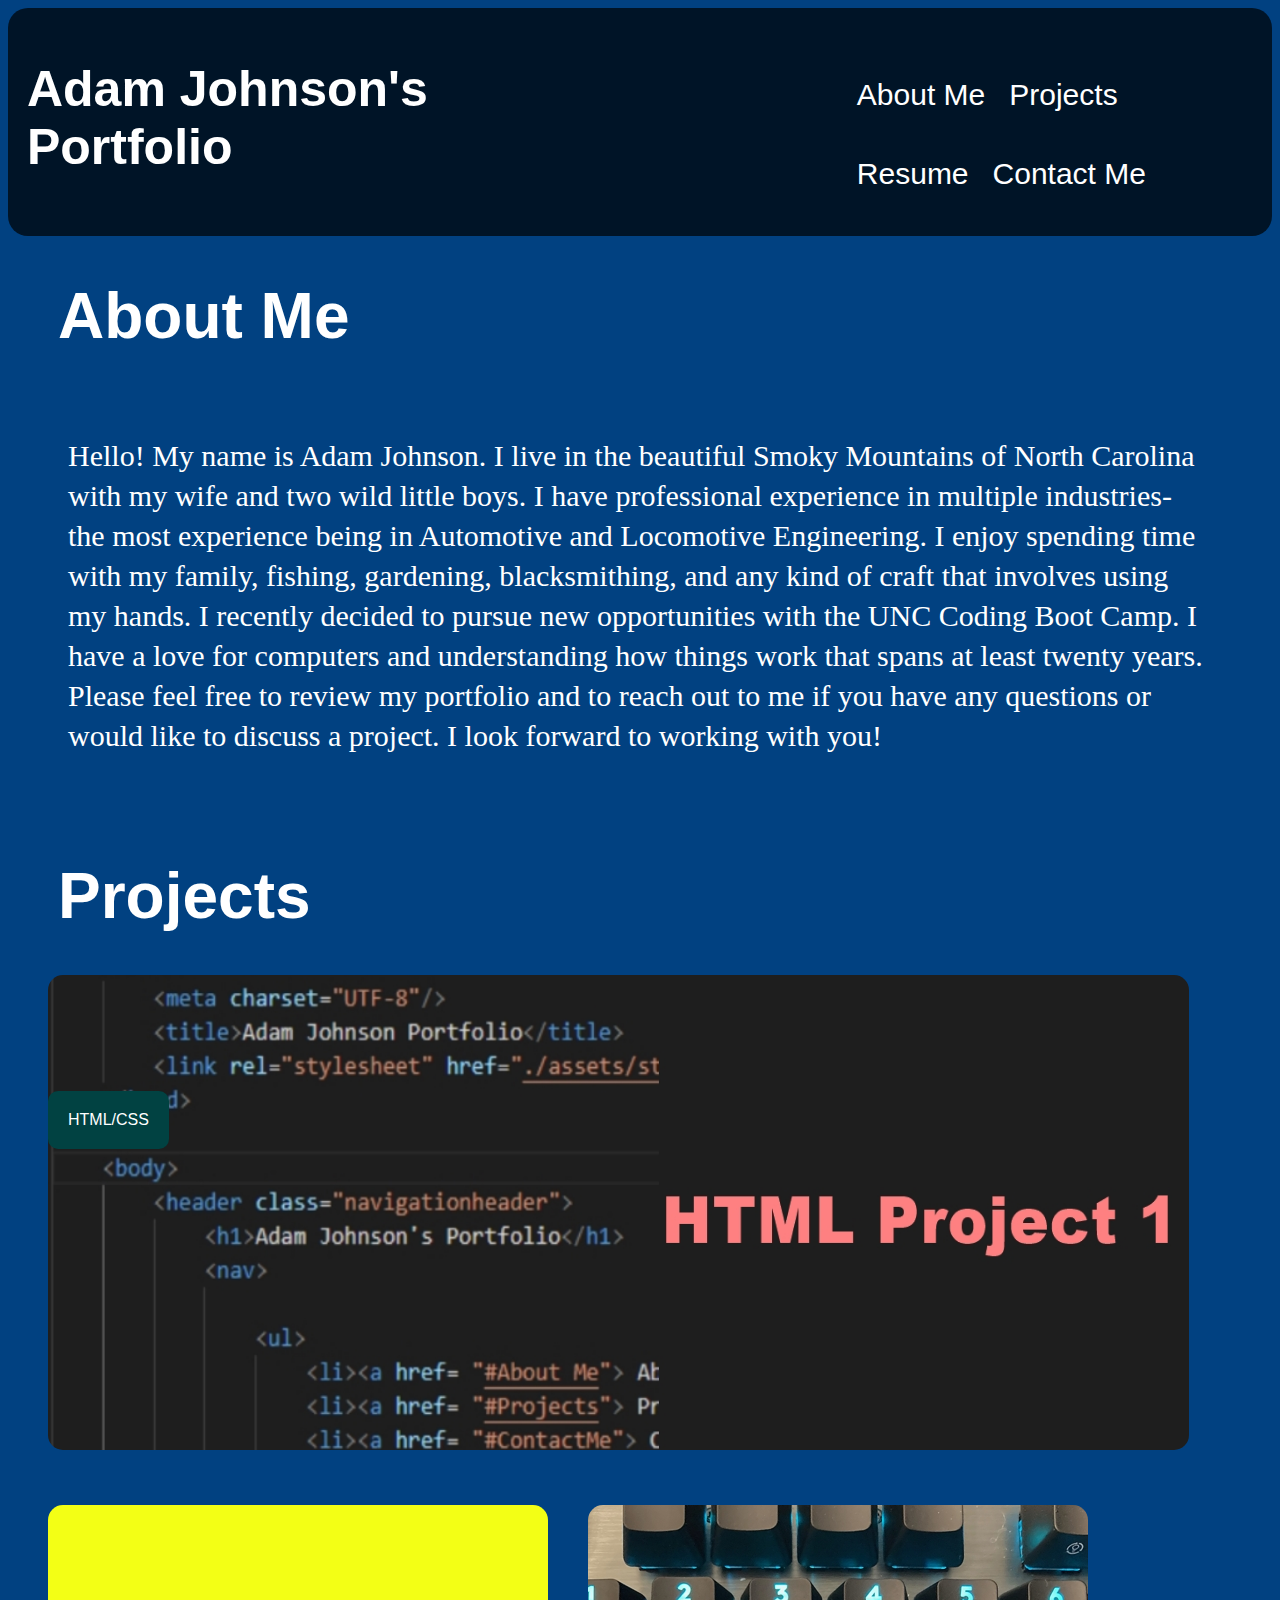
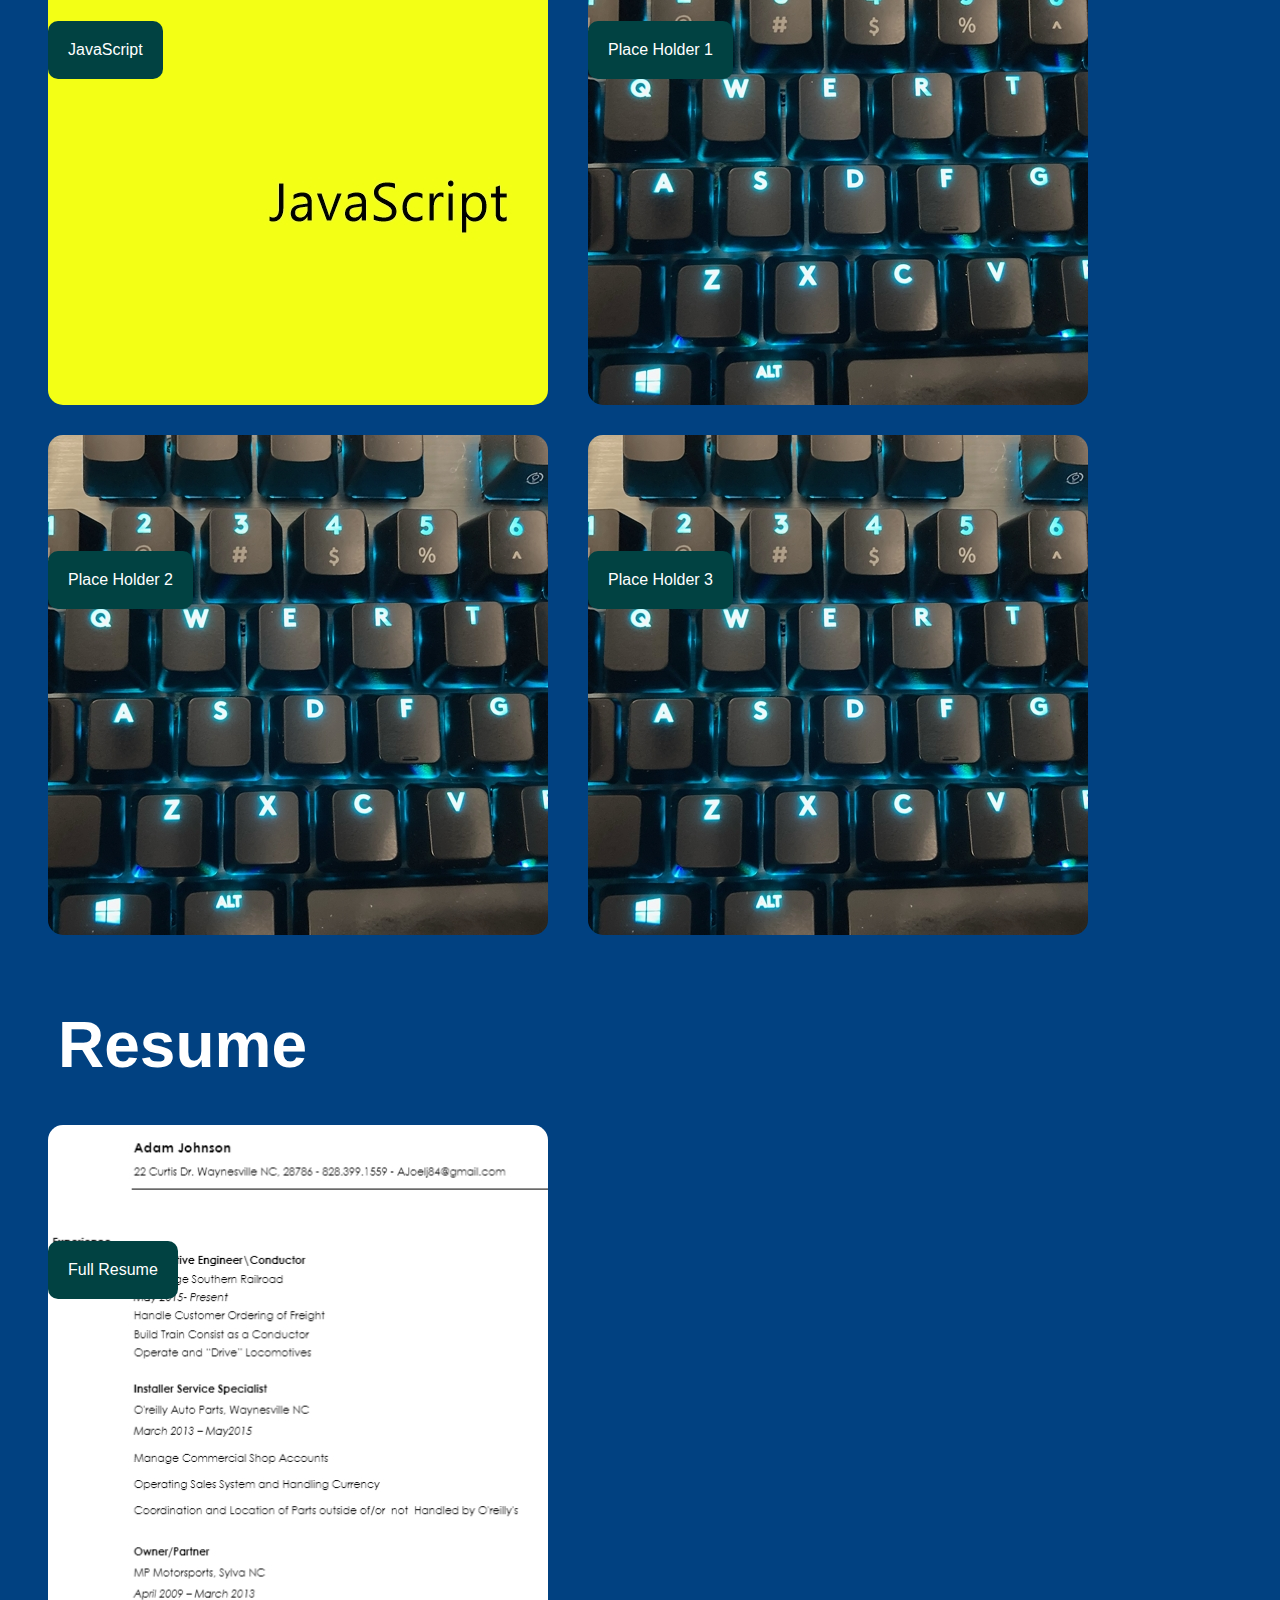
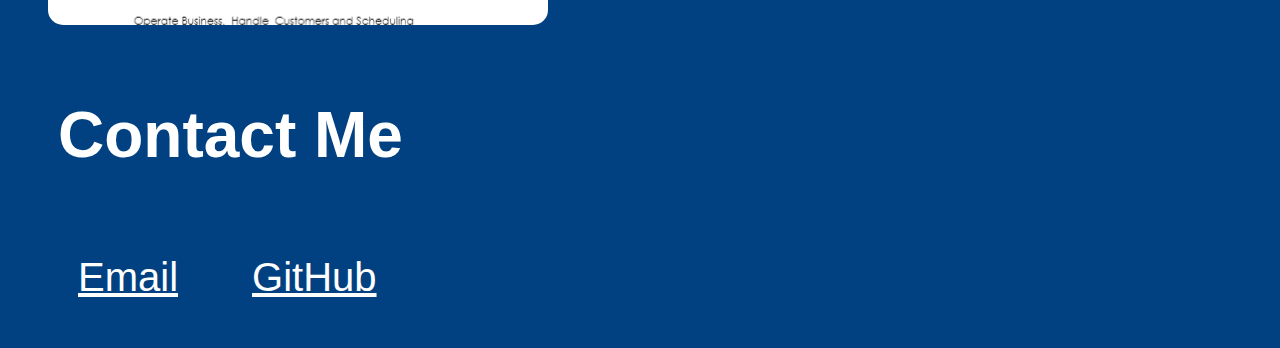
==== index.html @ e86bda2a "Changed placeholder and resume.html files, added seperate directory for link page assets" ====
<!DOCTYPE html>
<html lang="en-us">
    <head>
        <meta charset="UTF-8"/>
        <title>Adam Johnson Portfolio</title>
        <link rel="stylesheet" href="./assets/style.css">
    </head>

    <body>

<!-- Title and Navigation Link Header Section -->
        <header class="navigationheader">
            <h1>Adam Johnson's Portfolio</h1>
            <nav>
               
                <ul>
                    <li><a href= "#About Me"> About Me</a></li>
                    <li><a href= "#Projects"> Projects</a></li>
                    <li><a href= "#Resume"> Resume</a></li>
                    <li><a href= "#ContactMe"> Contact Me</a></li>
                    
                </ul>
            </nav>
        </header>

<!-- About Me Section -->
        <section nav id="About Me">
            <h1 class="projectheader">About Me</h1>
            
            <p class="aboutme"> Hello! My name is Adam Johnson. I live in the beautiful Smoky Mountains of North Carolina 
                with my wife and two wild little boys. I have professional experience in multiple industries- 
                the most experience being in Automotive and Locomotive Engineering. I enjoy spending time with my family, 
                fishing, gardening, blacksmithing, and any kind of craft that involves using my hands. 
                I recently decided to pursue new opportunities with the UNC Coding Boot Camp. 
                I have a love for computers and understanding how things work that spans at least twenty years. 

                Please feel free to review my portfolio and to reach out to me if you have any questions or would like to discuss a project. 
                I look forward to working with you!</p>


        </section>

<!-- Projects Section with Links -->
    <section nav id="Projects">  
        
    <h1 class="projectheader">Projects</h1>
        

        <section class="primarylink">
            <a href="https://github.com/AJoelj84/Horiseon-Optimization" alt="HTML Image">
                <img src="./assets/img/html.jpg" alt="HTML Image" width="500" height="500">
            </a>
            <p class="linktext">
                HTML/CSS
            </p> 
         </section>      

        <section class="linksections">
            <a href="./pages/placeholder.html" alt="Placeholder Page">
                <img src="./assets/img/js.jpg" alt="JavaScript Placeholder img" width="500" height="500">
            </a>
            <p class="linktext">
                JavaScript
            </p>    
        </section> 

        <section class="linksections">
            <a href="./pages/placeholder.html" alt="Placeholder Page">
                <img src="./assets/img/keyboard.jpeg" alt="Keyboard Image" width="500" height="500">
            </a>
            <p class="linktext">
                Place Holder 1
            </p> 
         </section>  
         
         <section class="linksections">
            <a href="./pages/placeholder.html" alt="Placeholder Page">
                <img src="./assets/img/keyboard.jpeg" alt="Keyboard Image" width="500" height="500">
            </a>
            <p class="linktext">
                Place Holder 2
            </p> 
         </section>      

         <section class="linksections">
            <a href="./pages/placeholder.html" alt="Placeholder Page">
                <img src="./assets/img/keyboard.jpeg" alt="Keyboard Image" width="500" height="500">
            </a>
            <p class="linktext">
                Place Holder 3
            </p> 
        </section>
           
    </section>

<!-- Resume Section with Link to separate Resume Page -->

<section nav id="Resume">
    <h1 class="projectheader">Resume</h1>
    <section class="linksections">
        <a href="./pages/resume.html" alt="Resume Page">
            <img src="./assets/img/resume.jpg" alt="Resume Image" width="500" height="500">
        </a>
        <p class="linktext">
            Full Resume
        </p> 
    </section>
</section>


   
<!-- Contact Me Section with Email and GitHub Links Used as Footer -->
<footer nav id="ContactMe">
    
    <h1 class="projectheader">Contact Me</h1> 
        <p class="contactinfo"><a href="mailto:ajoelj84@gmail.com">Email</a></p>  
        <p class="contactinfo"><a href="https://github.com/AJoelj84">GitHub</a></p>
    


</footer>
    

</body>


</html>
---- assets/style.css ----
/* Body Styling Color and Display Settings */
body{
    background-color: rgb(1, 65, 129);
    display: flex;
    flex-direction: column;
}
/* Link Style Control*/
a:active{
    color: crimson;
    text-decoration: double;
}
a{
    color: white;
 }

 a:link{
    color: white;
    text-decoration: solid;
}
a:hover{
    color: rgb(255, 0, 0);
    text-decoration: none;
    
}

/* Navigation Title and Link Style Control */
.navigationheader{
    display:flex;
    background-color: rgb(0, 20, 39);
    border-radius: 20px;
    padding: 1.5%;
}
.navigationheader h1{
    color: white;
    font-size: 50px;
    font-family: 'Franklin Gothic Medium', 'Arial Narrow', Arial, sans-serif;
    padding-right: 28%;
}
.navigationheader nav{
    display: inline-flex;
    float: right;
}
.navigationheader ul li{
    display: inline-flex;
    font-size: 30px;
    padding-top: 25px;
    font-family: 'Franklin Gothic Medium', 'Arial Narrow', Arial, sans-serif;
    margin: 10px;
}
/* About Me Styling Section */
.aboutme{
    font-size: 30px;
    color: white;
    text-align: left;
    margin: 20px;
    padding: 40px;
    line-height: 40px;
}
/* Projects Section Styling, Control, and Link Section */
.projectheader{
    margin-left: 50px;
    color: white;
    font-size: 400%;
    font-family: 'Franklin Gothic Medium', 'Arial Narrow', Arial, sans-serif;
}
.primarylink{
    position: relative;
    border-radius: 20px 20px 20px 20px;
    display: flex;
    margin-left: 40px;
    margin-bottom: 30px;
    color: white;
    float: left;
    width: 1400px;
    height: 500px;
}
.primarylink:hover{
    display: block;
    background-color: aqua;
    width: 1400px;
    height: 500px;
}
.primarylink img:hover{
    filter: opacity(75%);

}
.primarylink img {
    border-radius: 15px 15px 15px 15px;
    margin-top: 0px;
    margin-bottom: 0px;
    width: 1400px;
    height: 500px;  
}
.linksections{
    position: relative;
    box-sizing: border-box;
    border-radius: 20px 20px 20px 20px;
    display: flex;
    flex-direction: column;
    margin-left: 40px;
    margin-bottom: 30px;
    color: white;
    float: left;
    width: 500px;
    height: 500px;
}
.linksections:hover{
    background-color: aqua;
}
.linksections img {
    border-radius: 15px 15px 15px 15px;
    width: 100%;
    height: auto;
}
.linksections img:hover{
    filter: opacity(75%);
}
.linktext{
    background-color: rgb(1, 66, 66);
    padding: 20px;
    border-radius: 10px;
    position: absolute;
    top: 20%;
    text-align: center;
    color: white;
    font-size: 25px;
    font-weight: 200;
    font-family: 'Franklin Gothic Medium', 'Arial Narrow', Arial, sans-serif;    
}
/* Contact Info Style Control */
.contactinfo{
    display: inline-flex;
    text-indent: 70px;
    text-decoration: underline;
    font-size: 40px;
    color: white;
    font-family: 'Franklin Gothic Medium', 'Arial Narrow', Arial, sans-serif;
}









@media screen and (max-width: 1400px) {main,
    .projectheader{
        flex: 95%;
        max-width: 95%;
        max-height: 95%;
        flex-wrap: wrap;
        
        }
    .primarylink{
        flex: 95%;
        max-width: 95%;
        max-height: 95%;
        }
    .primarylink img{
        flex: 95%;
        max-width: 95%;
        max-height: 95%;
        }
    .primarylink:hover{
        flex: 95%;
        max-width: 95%;
        max-height: 95%;
    }
    .primarylink img:hover{
        flex: 95%;
        max-width: 95%;
        max-height: 95%;
    }
    .linktext{
        font-size: 100%; 
        }
    }
@media screen and (max-width: 768px) {
    .projectheader{
        flex: 90%;
        max-width: 90%;
        max-height: 90%;
        
        }
    .primarylink{
        flex: 90%;
        max-width: 90%;
        max-height: 90%;  
        }
    .primarylink img{
        flex: 90%;
        max-width: 90%; 
        max-height: 90%; 
        }
    .primarylink img:hover{
        flex: 90%;
        max-width: 90%;
        max-height: 90%;
        }
    .primarylink:hover{
        flex: 90%;
        max-width: 90%;
        max-height: 90%;
        }
    .linktext{
        font-size: 97%;
        
        }

}    

@media screen and (max-width: 580px) {
    .navigationheader nav ul li {display:none}
    .projectheader{
        flex: 85%;
        max-width: 85%;
        max-height: 85%;
        }
    .primarylink{
        flex: 85%;
        max-width: 85%;
        max-height: 85%;
        }
    .primarylink img{
        flex: 85%;
        max-width: 85%; 
        max-height: 85%;     
        }
    .primarylink:hover{
        flex: 85%;
        max-width: 85%;
        max-height: 85%;
        }
    .primarylink img:hover{
        flex: 85%;
        max-width: 85%;
        max-height: 85%;
        }
    .linktext{
        font-size: 95%;
        }
    .linksections{
        flex: 85%;
        max-width: 85%;
        max-height: 85%;
        }

    .linksections img{
        flex: 85%;
        max-width: 85%;
        max-height: 85%;
        }
}
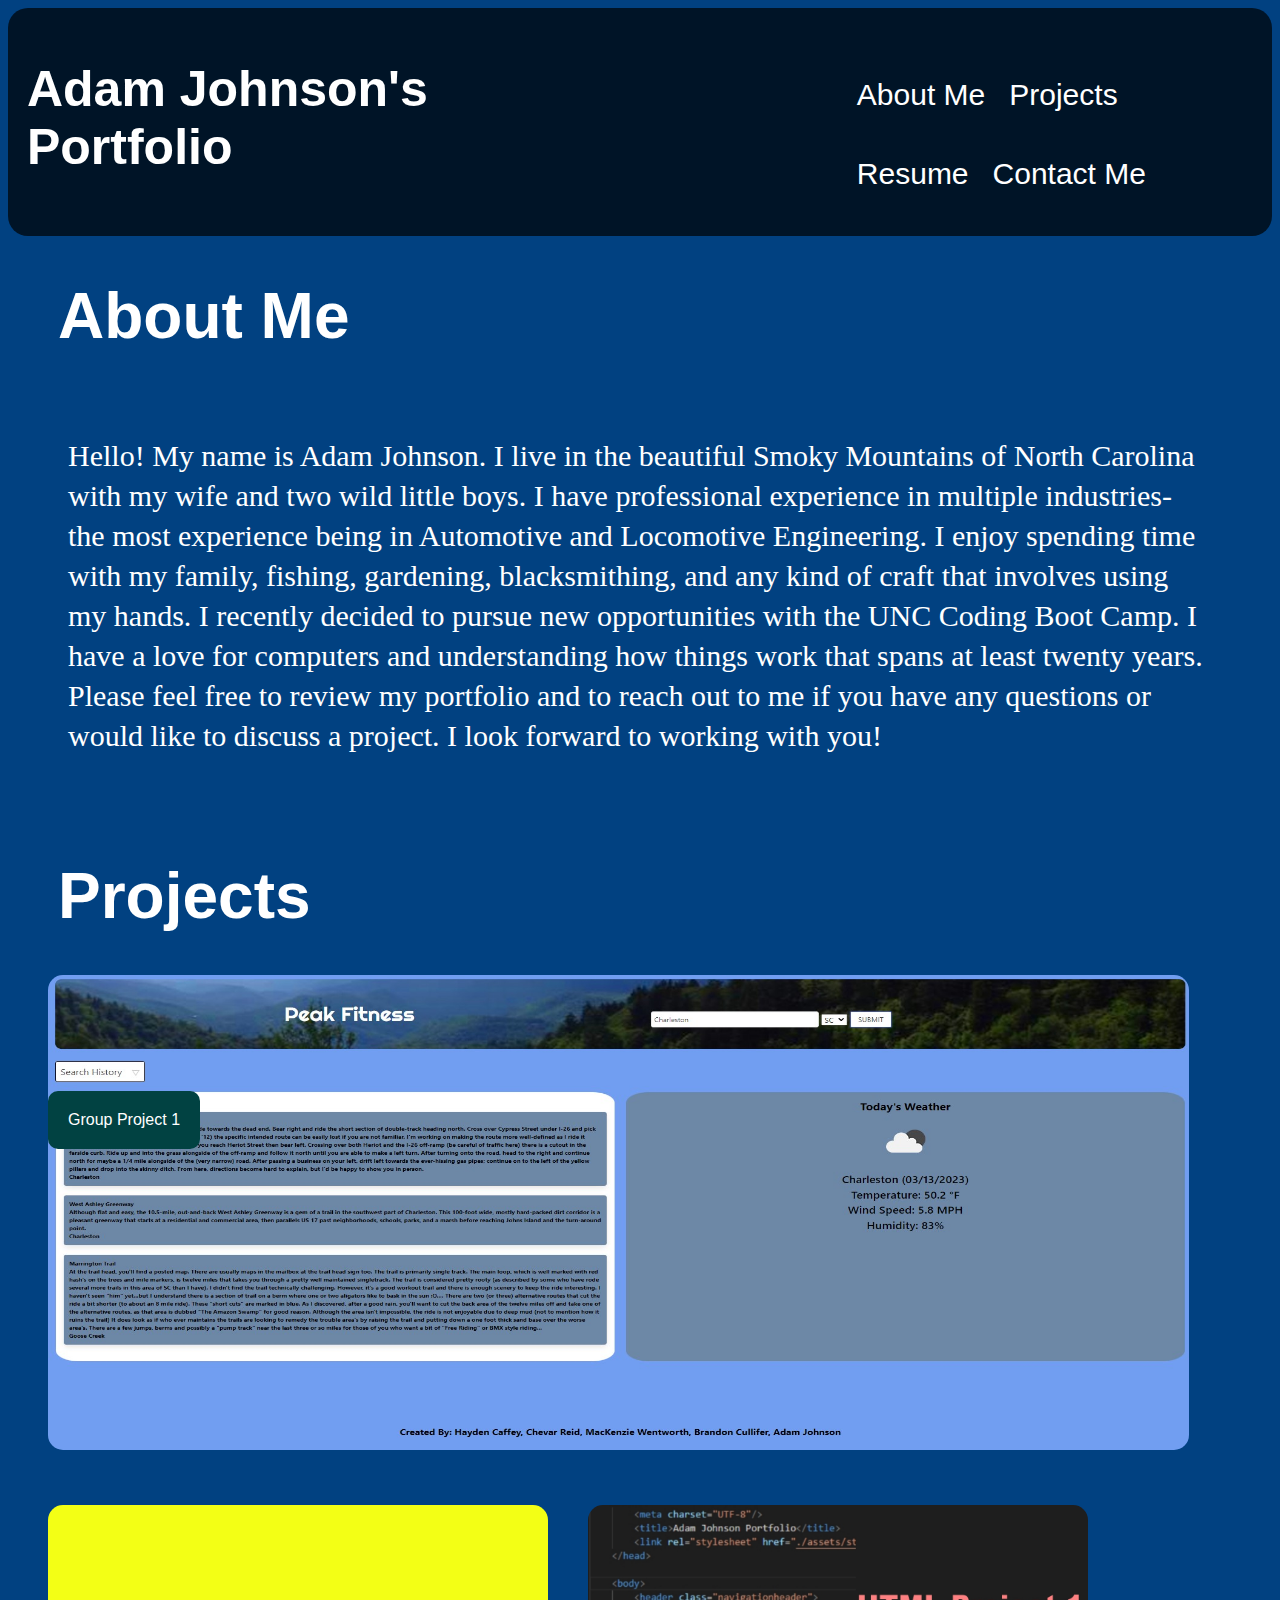
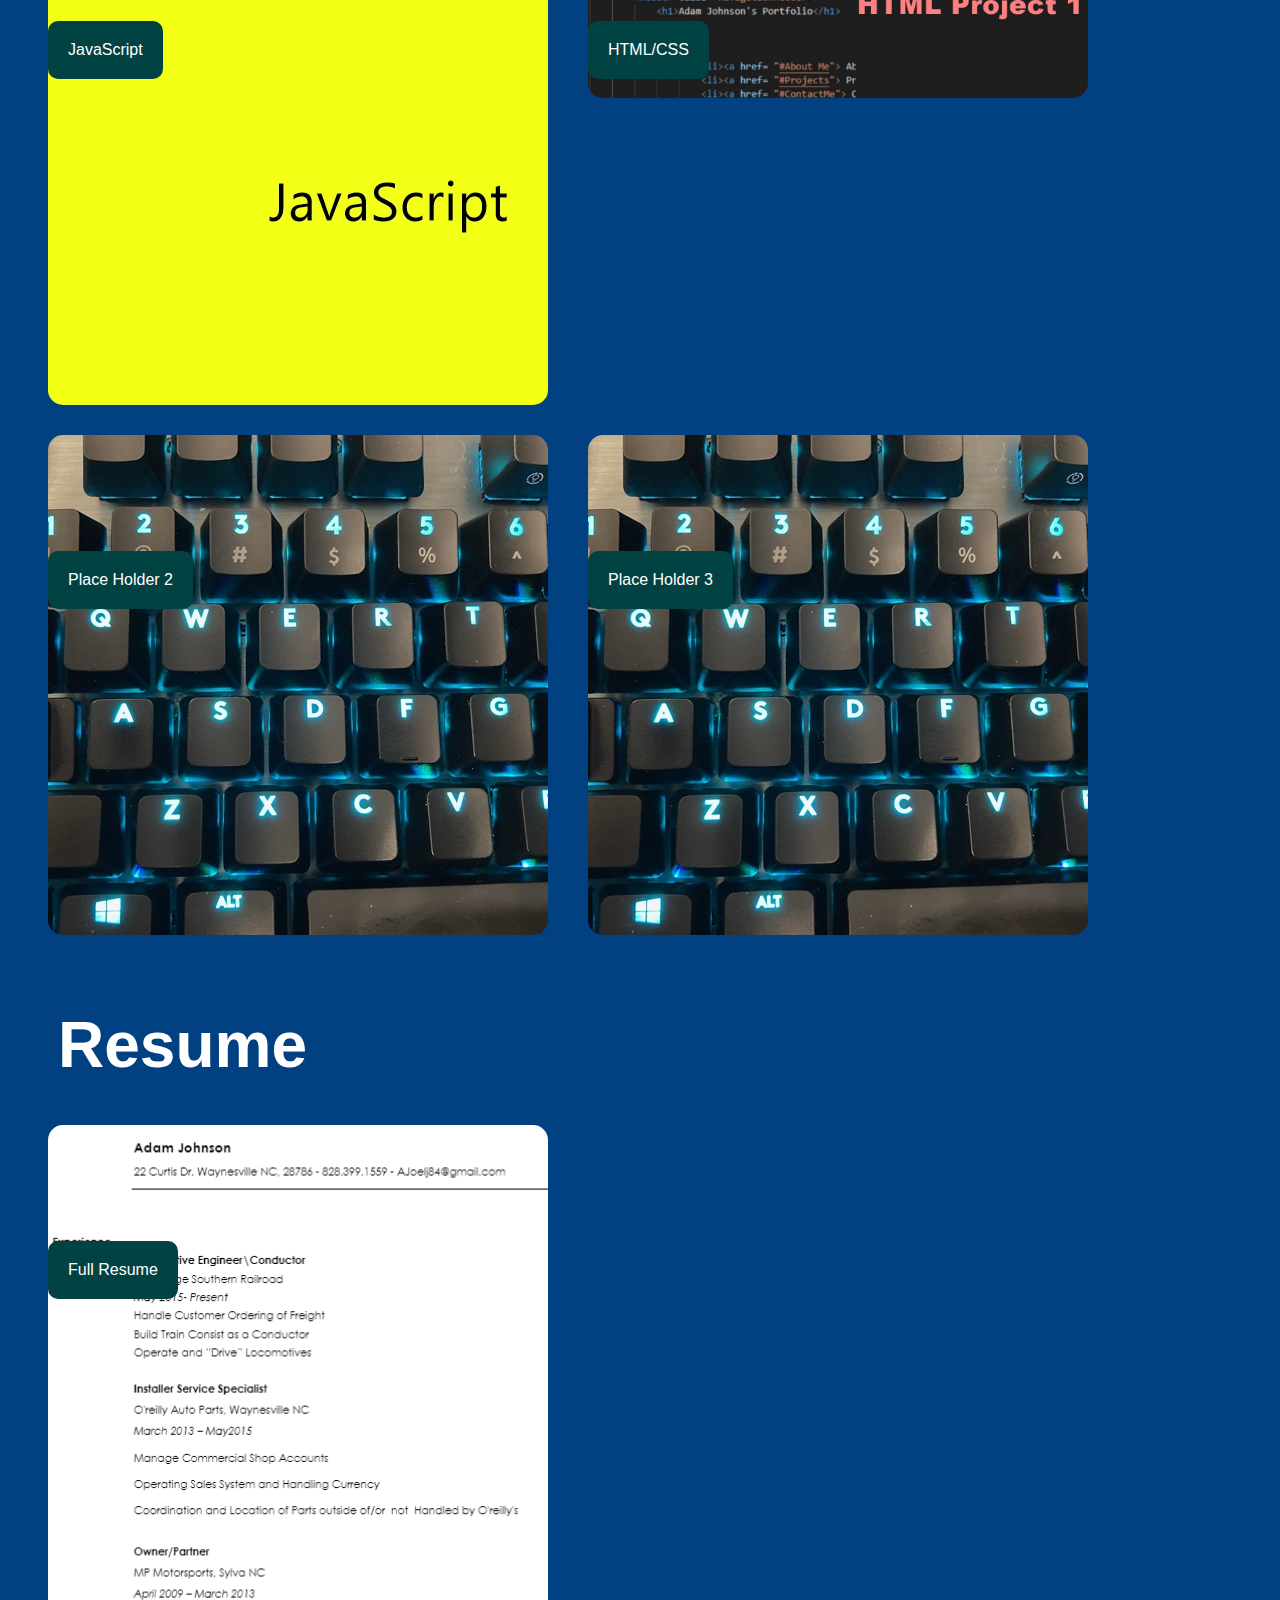
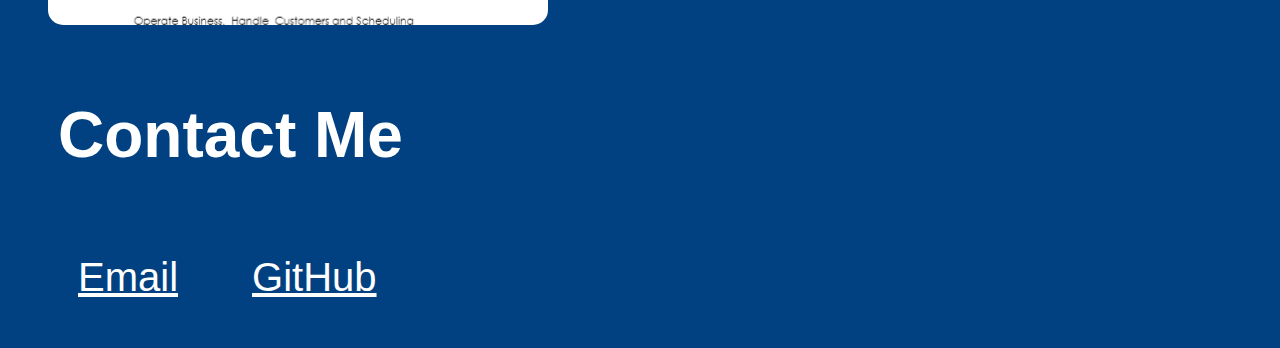
==== commit 347a5be3: "Updated code to include group project 1" ====
--- a/index.html
+++ b/index.html
@@ -6,28 +6,28 @@
         <link rel="stylesheet" href="./assets/style.css">
     </head>
 
-    <body>
+<body>
 
 <!-- Title and Navigation Link Header Section -->
         <header class="navigationheader">
             <h1>Adam Johnson's Portfolio</h1>
-            <nav>
+                <nav>
                
-                <ul>
-                    <li><a href= "#About Me"> About Me</a></li>
-                    <li><a href= "#Projects"> Projects</a></li>
-                    <li><a href= "#Resume"> Resume</a></li>
-                    <li><a href= "#ContactMe"> Contact Me</a></li>
+                    <ul>
+                        <li><a href= "#About Me"> About Me</a></li>
+                        <li><a href= "#Projects"> Projects</a></li>
+                        <li><a href= "#Resume"> Resume</a></li>
+                        <li><a href= "#ContactMe"> Contact Me</a></li>
                     
-                </ul>
-            </nav>
+                    </ul>
+                </nav>
         </header>
 
 <!-- About Me Section -->
-        <section nav id="About Me">
-            <h1 class="projectheader">About Me</h1>
-            
-            <p class="aboutme"> Hello! My name is Adam Johnson. I live in the beautiful Smoky Mountains of North Carolina 
+    <section nav id="About Me">
+        <h1 class="projectheader">About Me</h1>
+            <p class="aboutme"> 
+                Hello! My name is Adam Johnson. I live in the beautiful Smoky Mountains of North Carolina 
                 with my wife and two wild little boys. I have professional experience in multiple industries- 
                 the most experience being in Automotive and Locomotive Engineering. I enjoy spending time with my family, 
                 fishing, gardening, blacksmithing, and any kind of craft that involves using my hands. 
@@ -35,61 +35,62 @@
                 I have a love for computers and understanding how things work that spans at least twenty years. 
 
                 Please feel free to review my portfolio and to reach out to me if you have any questions or would like to discuss a project. 
-                I look forward to working with you!</p>
+                I look forward to working with you!
+            </p>
 
 
-        </section>
+    </section>
 
 <!-- Projects Section with Links -->
     <section nav id="Projects">  
         
-    <h1 class="projectheader">Projects</h1>
+        <h1 class="projectheader">Projects</h1>
         
 
-        <section class="primarylink">
-            <a href="https://github.com/AJoelj84/Horiseon-Optimization" alt="HTML Image">
-                <img src="./assets/img/html.jpg" alt="HTML Image" width="500" height="500">
-            </a>
-            <p class="linktext">
-                HTML/CSS
-            </p> 
-         </section>      
+            <section class="primarylink">
+                <a href="https://brandon5667.github.io/peak-fitness/" alt="First Group Project Link">
+                    <img src="./assets/img/groupproject.jpg" alt="Group Project img" width="500" height="500">
+                </a>
+                    <p class="linktext">
+                        Group Project 1
+                    </p> 
+            </section>      
 
-        <section class="linksections">
-            <a href="./pages/placeholder.html" alt="Placeholder Page">
-                <img src="./assets/img/js.jpg" alt="JavaScript Placeholder img" width="500" height="500">
-            </a>
-            <p class="linktext">
-                JavaScript
-            </p>    
-        </section> 
+            <section class="linksections">
+                <a href="./pages/placeholder.html" alt="Placeholder Page">
+                    <img src="./assets/img/js.jpg" alt="JavaScript Placeholder img" width="500" height="500">
+                </a>
+                    <p class="linktext">
+                        JavaScript
+                    </p>    
+            </section> 
 
-        <section class="linksections">
-            <a href="./pages/placeholder.html" alt="Placeholder Page">
-                <img src="./assets/img/keyboard.jpeg" alt="Keyboard Image" width="500" height="500">
-            </a>
-            <p class="linktext">
-                Place Holder 1
-            </p> 
-         </section>  
+            <section class="linksections">
+                <a href="https://github.com/AJoelj84/Horiseon-Optimization" alt="HTML Image">
+                    <img src="./assets/img/html.jpg" alt="HTML Image" width="500" height="500">
+                </a>
+                    <p class="linktext">
+                        HTML/CSS
+                    </p> 
+            </section>  
          
-         <section class="linksections">
-            <a href="./pages/placeholder.html" alt="Placeholder Page">
-                <img src="./assets/img/keyboard.jpeg" alt="Keyboard Image" width="500" height="500">
-            </a>
-            <p class="linktext">
-                Place Holder 2
-            </p> 
-         </section>      
+            <section class="linksections">
+                <a href="./pages/placeholder.html" alt="Placeholder Page">
+                    <img src="./assets/img/keyboard.jpeg" alt="Keyboard Image" width="500" height="500">
+                </a>
+                    <p class="linktext">
+                        Place Holder 2
+                    </p> 
+            </section>      
 
-         <section class="linksections">
-            <a href="./pages/placeholder.html" alt="Placeholder Page">
-                <img src="./assets/img/keyboard.jpeg" alt="Keyboard Image" width="500" height="500">
-            </a>
-            <p class="linktext">
-                Place Holder 3
-            </p> 
-        </section>
+            <section class="linksections">
+                <a href="./pages/placeholder.html" alt="Placeholder Page">
+                    <img src="./assets/img/keyboard.jpeg" alt="Keyboard Image" width="500" height="500">
+                </a>
+                    <p class="linktext">
+                        Place Holder 3
+                    </p> 
+            </section>
            
     </section>
 
@@ -97,14 +98,14 @@
 
 <section nav id="Resume">
     <h1 class="projectheader">Resume</h1>
-    <section class="linksections">
-        <a href="./pages/resume.html" alt="Resume Page">
-            <img src="./assets/img/resume.jpg" alt="Resume Image" width="500" height="500">
-        </a>
-        <p class="linktext">
-            Full Resume
-        </p> 
-    </section>
+        <section class="linksections">
+            <a href="./pages/resume.html" alt="Resume Page">
+                <img src="./assets/img/resume.jpg" alt="Resume Image" width="500" height="500">
+            </a>
+                <p class="linktext">
+                    Full Resume
+                </p> 
+        </section>
 </section>
 
 
@@ -115,13 +116,8 @@
     <h1 class="projectheader">Contact Me</h1> 
         <p class="contactinfo"><a href="mailto:ajoelj84@gmail.com">Email</a></p>  
         <p class="contactinfo"><a href="https://github.com/AJoelj84">GitHub</a></p>
-    
-
-
 </footer>
     
-
 </body>
 
-
 </html>--- a/assets/style.css
+++ b/assets/style.css
@@ -137,15 +137,7 @@
     color: white;
     font-family: 'Franklin Gothic Medium', 'Arial Narrow', Arial, sans-serif;
 }
-
-
-
-
-
-
-
-
-
+/* Media Screen Size controls for Desktop*/
 @media screen and (max-width: 1400px) {main,
     .projectheader{
         flex: 95%;
@@ -178,6 +170,8 @@
         font-size: 100%; 
         }
     }
+
+/* Media Screen size controls for Tablet */
 @media screen and (max-width: 768px) {
     .projectheader{
         flex: 90%;
@@ -211,7 +205,7 @@
         }
 
 }    
-
+/* Media Screen size controls for Phone */
 @media screen and (max-width: 580px) {
     .navigationheader nav ul li {display:none}
     .projectheader{
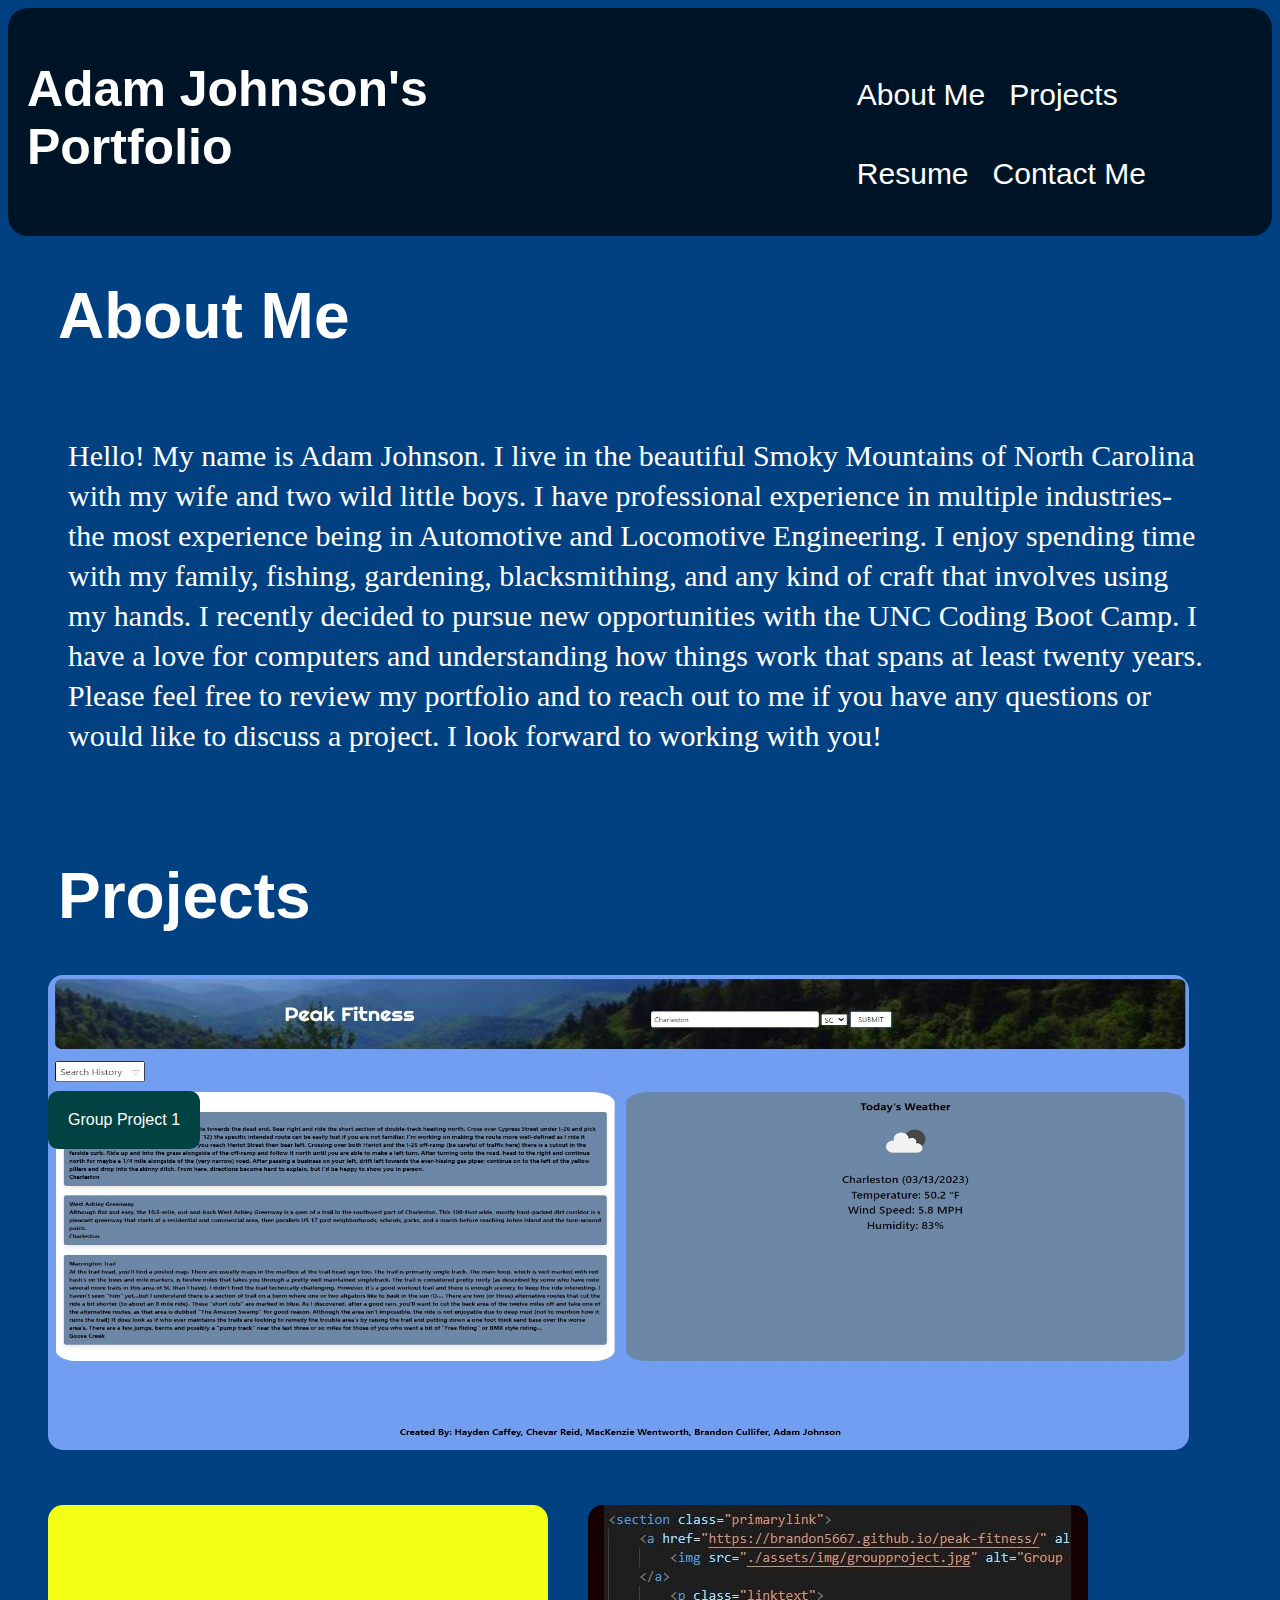
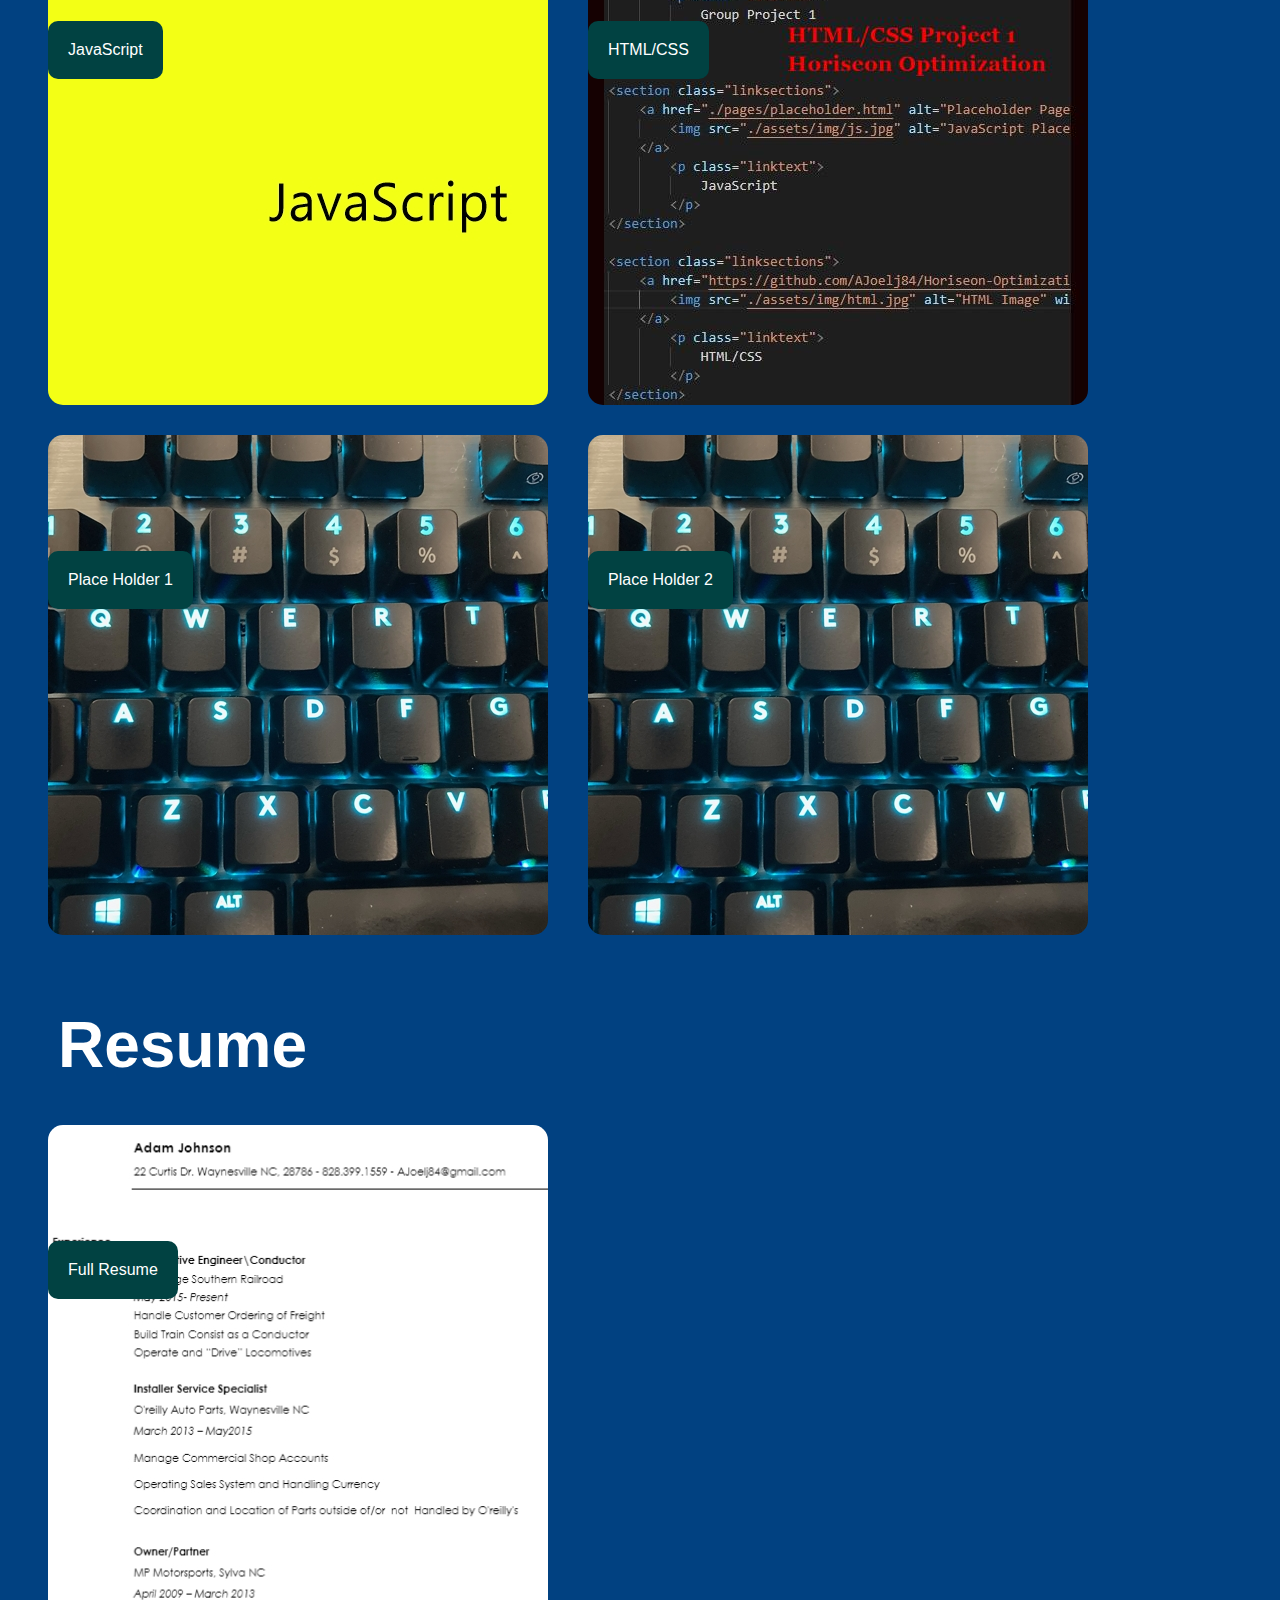
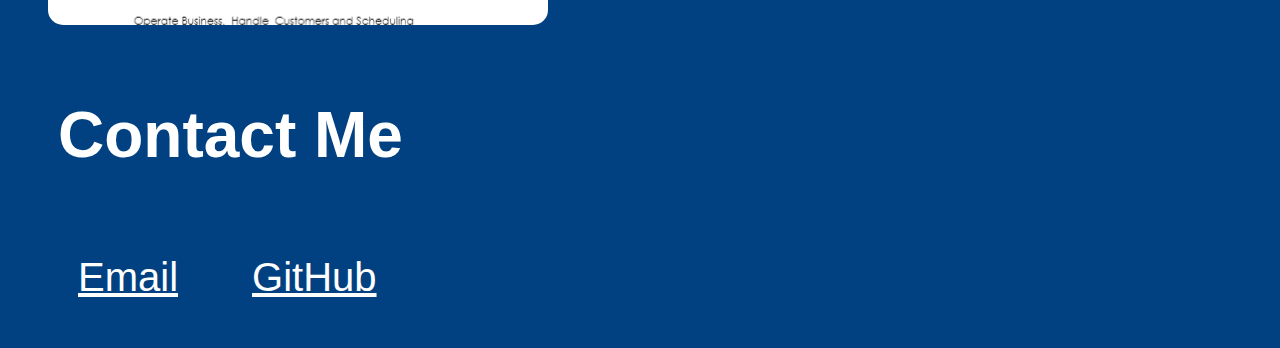
==== commit 1a1026de: "Changed images and updated boxes for projects" ====
--- a/index.html
+++ b/index.html
@@ -79,7 +79,7 @@
                     <img src="./assets/img/keyboard.jpeg" alt="Keyboard Image" width="500" height="500">
                 </a>
                     <p class="linktext">
-                        Place Holder 2
+                        Place Holder 1
                     </p> 
             </section>      
 
@@ -88,7 +88,7 @@
                     <img src="./assets/img/keyboard.jpeg" alt="Keyboard Image" width="500" height="500">
                 </a>
                     <p class="linktext">
-                        Place Holder 3
+                        Place Holder 2
                     </p> 
             </section>
            
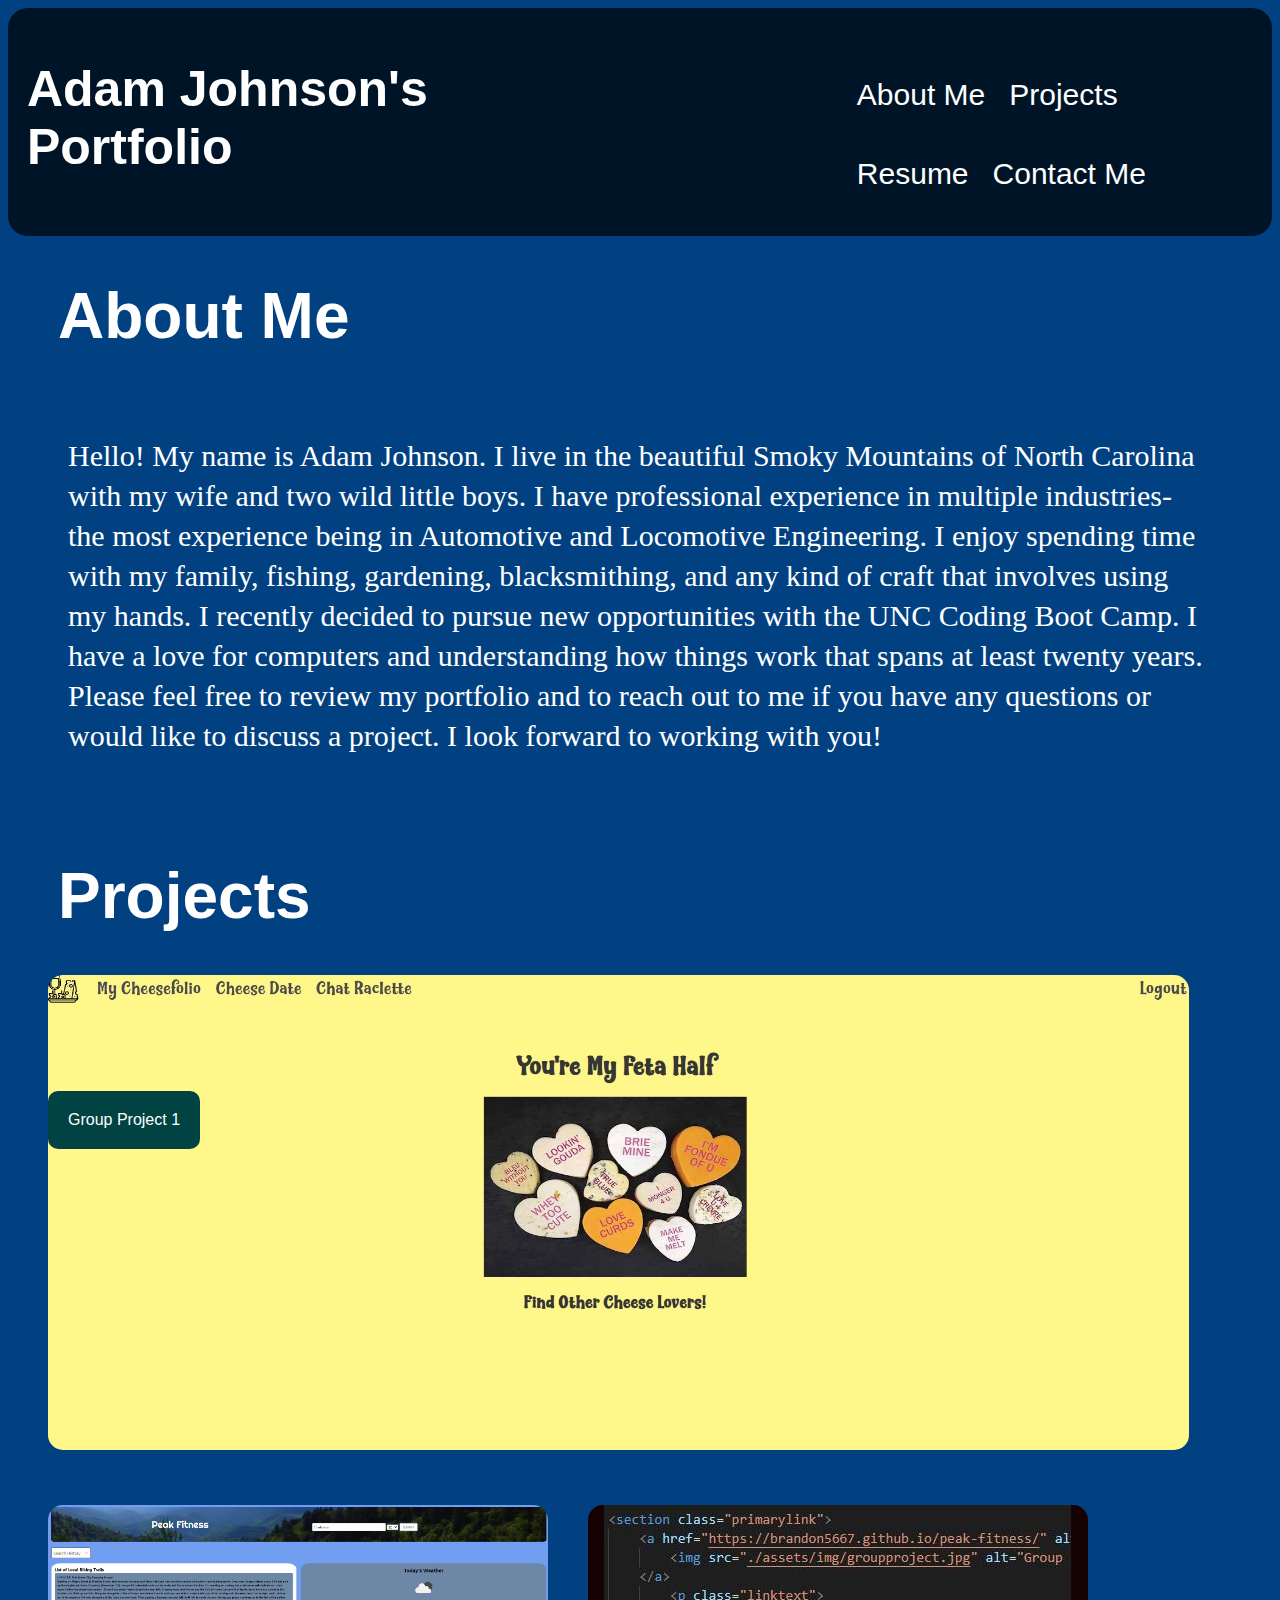
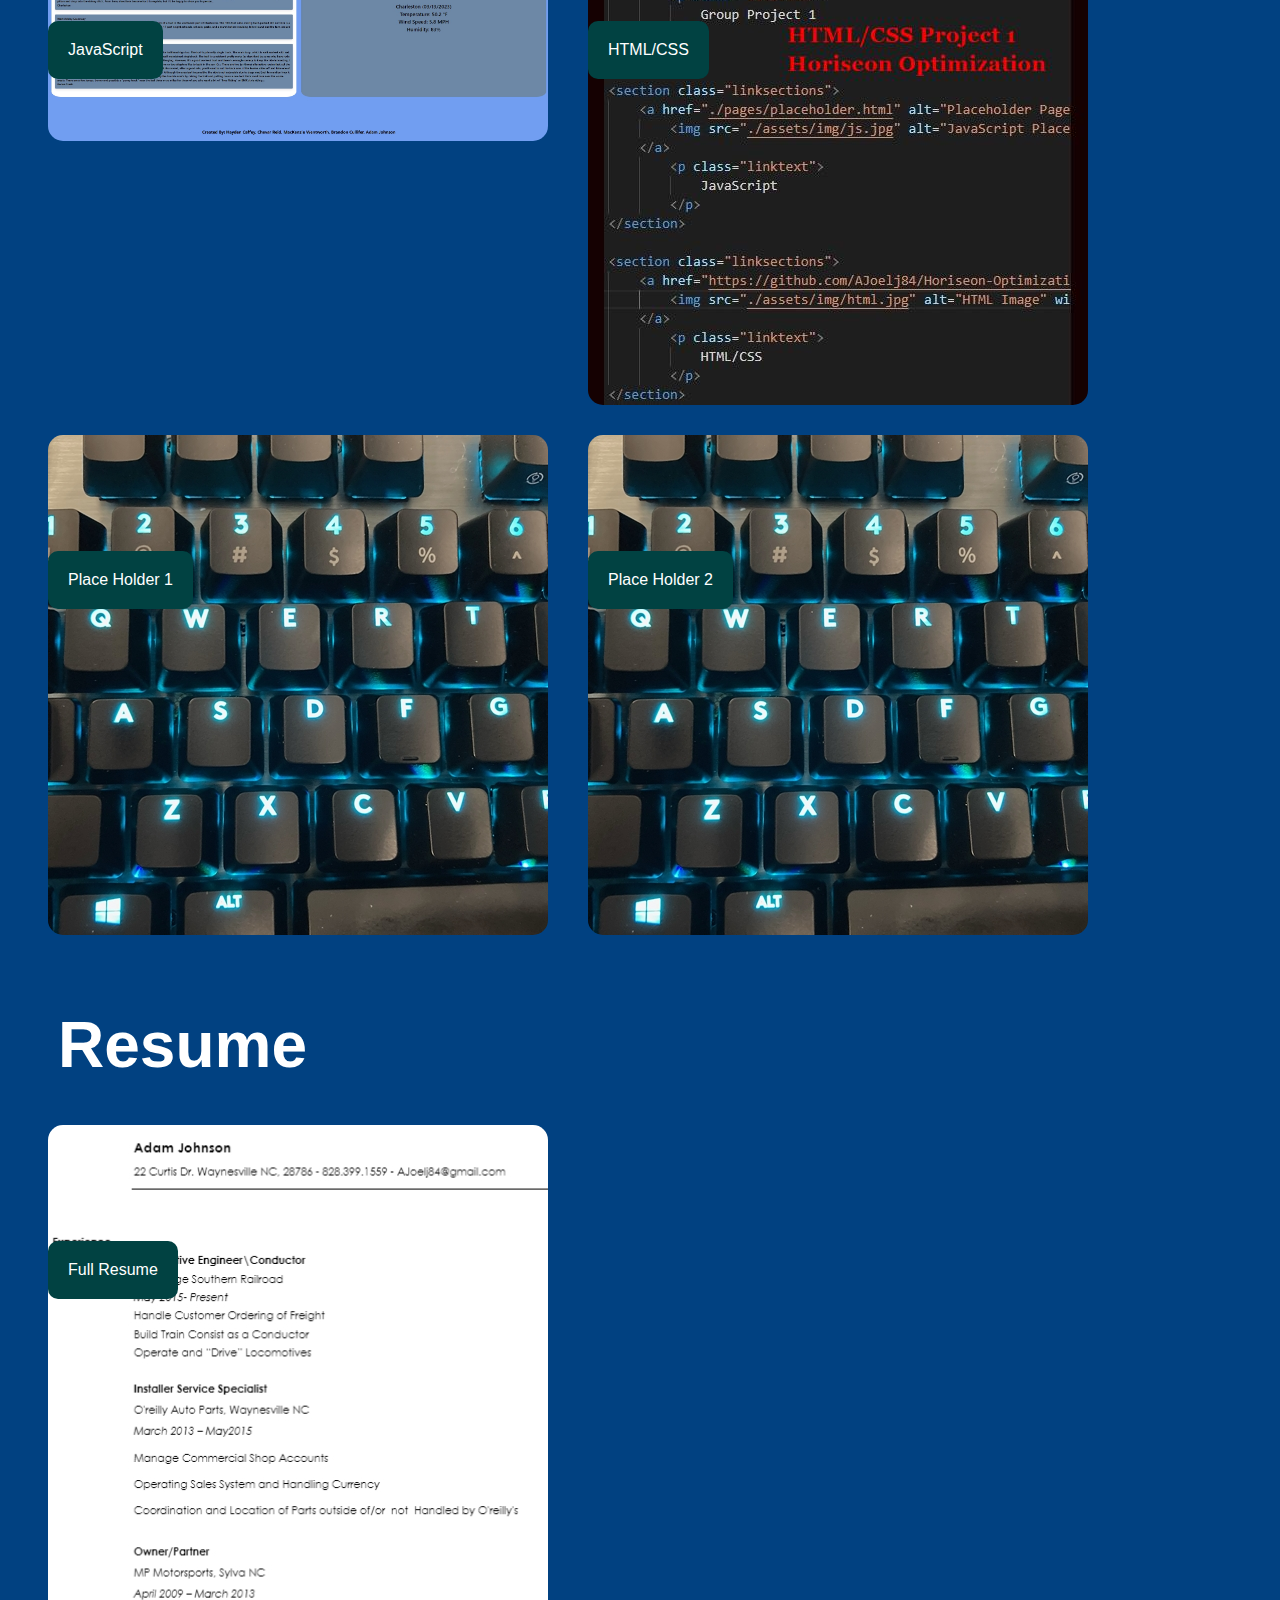
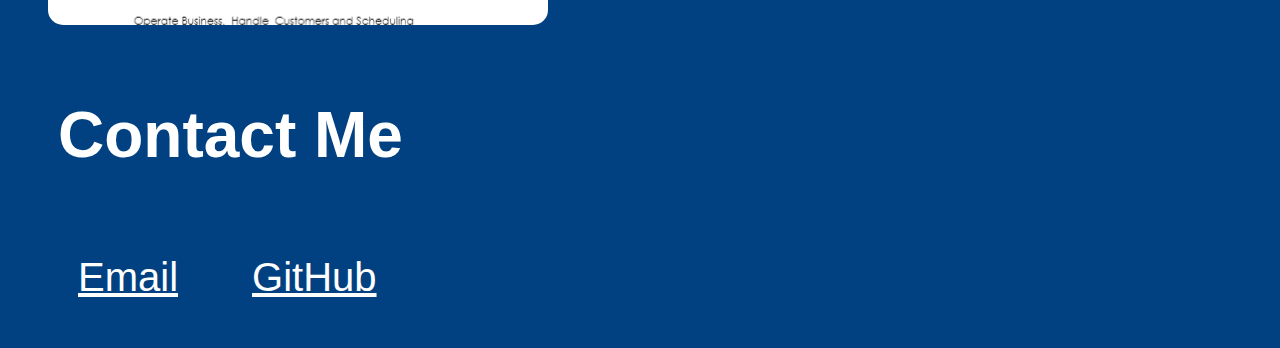
==== commit 147ab339: "Added group 2 project info" ====
--- a/index.html
+++ b/index.html
@@ -48,8 +48,8 @@
         
 
             <section class="primarylink">
-                <a href="https://brandon5667.github.io/peak-fitness/" alt="First Group Project Link">
-                    <img src="./assets/img/groupproject.jpg" alt="Group Project img" width="500" height="500">
+                <a href="https://only-cheese.herokuapp.com/" alt="Group Project 2">
+                    <img src="./assets/img/Onlycheese.jpg" alt="Group Project 2" width="500" height="500">
                 </a>
                     <p class="linktext">
                         Group Project 1
@@ -57,8 +57,8 @@
             </section>      
 
             <section class="linksections">
-                <a href="./pages/placeholder.html" alt="Placeholder Page">
-                    <img src="./assets/img/js.jpg" alt="JavaScript Placeholder img" width="500" height="500">
+                <a href="https://brandon5667.github.io/peak-fitness/" alt="First Group Project Link">
+                    <img src="./assets/img/groupproject.jpg" alt="Group Project 1" width="500" height="500">
                 </a>
                     <p class="linktext">
                         JavaScript
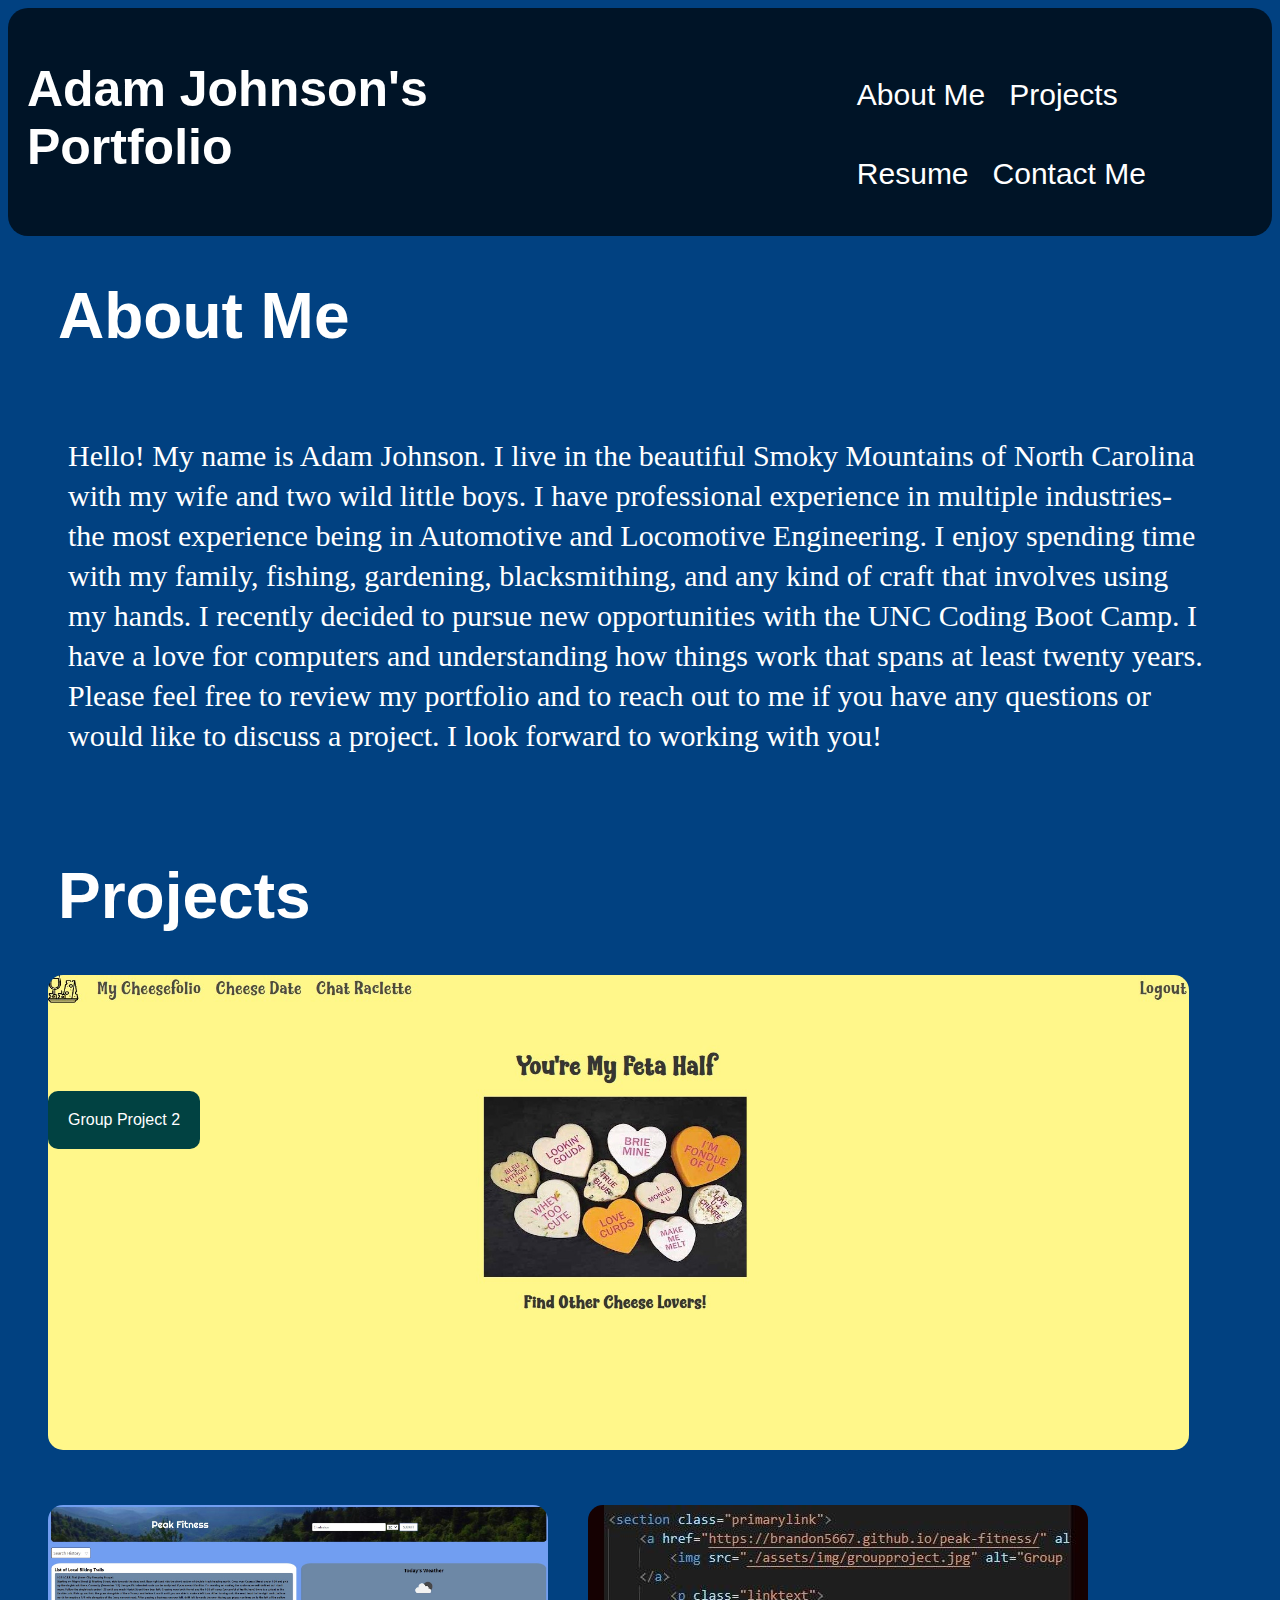
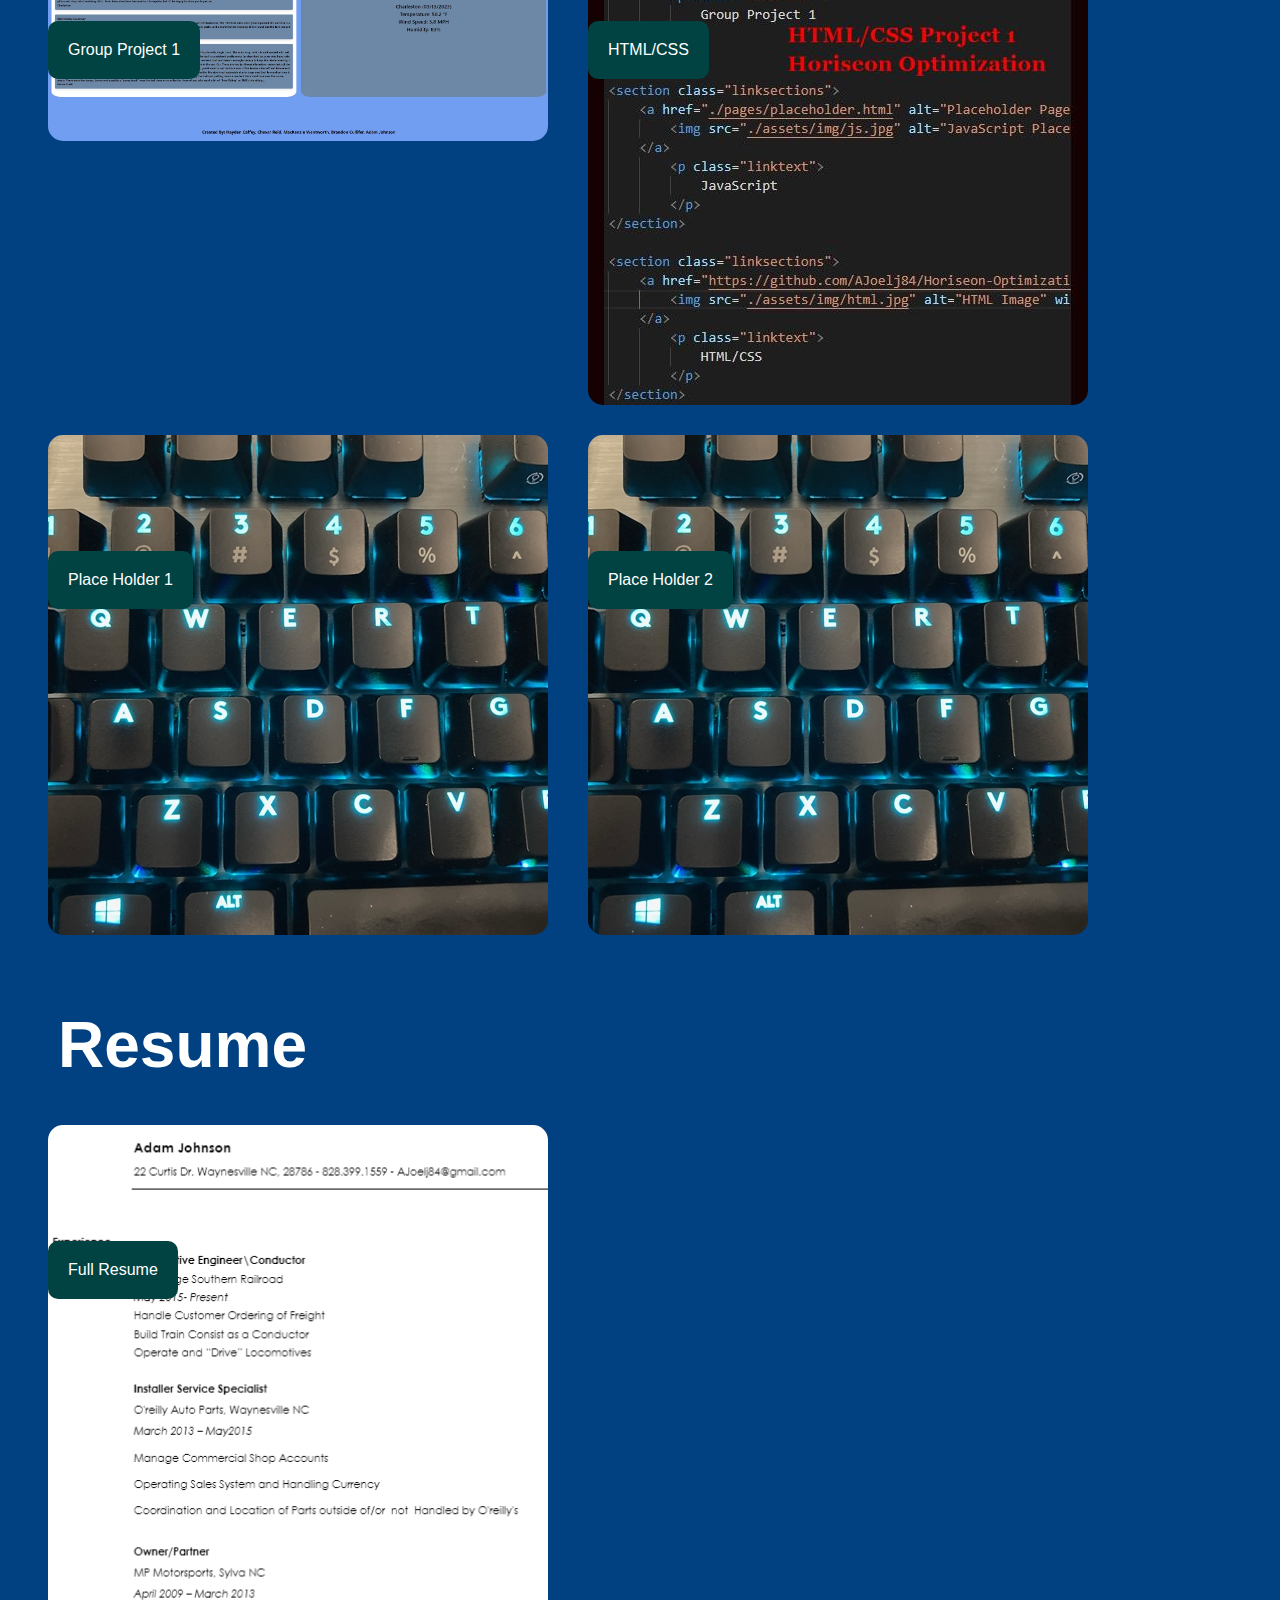
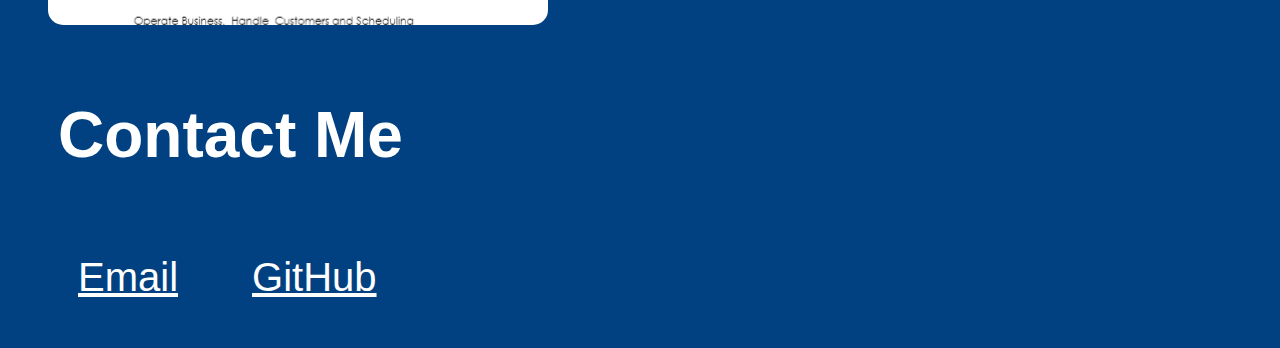
==== commit 831a6f47: "changed html text" ====
--- a/index.html
+++ b/index.html
@@ -52,7 +52,7 @@
                     <img src="./assets/img/Onlycheese.jpg" alt="Group Project 2" width="500" height="500">
                 </a>
                     <p class="linktext">
-                        Group Project 1
+                        Group Project 2
                     </p> 
             </section>      
 
@@ -61,7 +61,7 @@
                     <img src="./assets/img/groupproject.jpg" alt="Group Project 1" width="500" height="500">
                 </a>
                     <p class="linktext">
-                        JavaScript
+                        Group Project 1
                     </p>    
             </section> 
 
